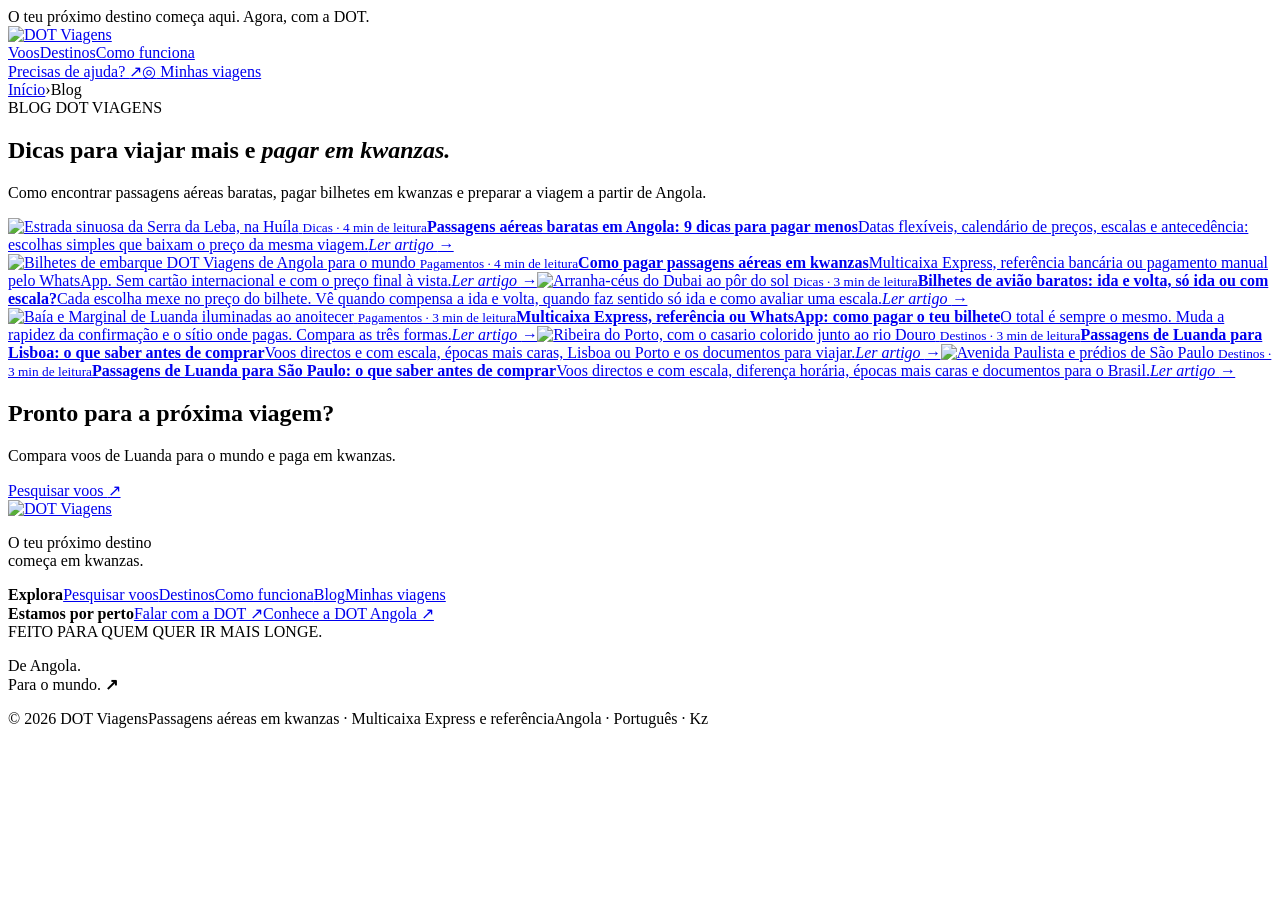
==== public/blog/index.html @ 827e8e00 "Pagamento manual pelo WhatsApp, blog com 6 artigos e home como antes - Pagamento: três opções com lo" ====
<!DOCTYPE html><html lang="pt-AO"><head><meta charset="UTF-8"><meta name="viewport" content="width=device-width,initial-scale=1">
<title>Blog DOT Viagens: passagens aéreas baratas e dicas de viagem</title>
<meta name="description" content="Dicas para encontrar passagens aéreas baratas em Angola, pagar bilhetes em kwanzas e preparar viagens de Luanda para Lisboa, São Paulo e o mundo.">
<link rel="canonical" href="https://dotviagens.vercel.app/blog">
<link rel="alternate" hreflang="pt-AO" href="https://dotviagens.vercel.app/blog"><link rel="alternate" hreflang="x-default" href="https://dotviagens.vercel.app/blog">
<meta name="robots" content="index,follow,max-image-preview:large,max-snippet:-1">
<meta name="theme-color" content="#ef5900">
<meta property="og:type" content="website"><meta property="og:site_name" content="DOT Viagens"><meta property="og:locale" content="pt_PT"><meta property="og:url" content="https://dotviagens.vercel.app/blog">
<meta property="og:title" content="Blog DOT Viagens: passagens aéreas baratas e dicas de viagem"><meta property="og:description" content="Dicas para encontrar passagens aéreas baratas em Angola, pagar bilhetes em kwanzas e preparar viagens de Luanda para Lisboa, São Paulo e o mundo.">
<meta property="og:image" content="https://dotviagens.vercel.app/assets/og-dot-viagens.jpg"><meta property="og:image:width" content="1200"><meta property="og:image:height" content="630"><meta property="og:image:alt" content="DOT Viagens: passagens aéreas pagas em kwanzas">
<meta name="twitter:card" content="summary_large_image"><meta name="twitter:title" content="Blog DOT Viagens: passagens aéreas baratas e dicas de viagem"><meta name="twitter:description" content="Dicas para encontrar passagens aéreas baratas em Angola, pagar bilhetes em kwanzas e preparar viagens de Luanda para Lisboa, São Paulo e o mundo."><meta name="twitter:image" content="https://dotviagens.vercel.app/assets/og-dot-viagens.jpg">
<link rel="icon" href="/favicon.ico" sizes="48x48"><link rel="icon" type="image/png" sizes="32x32" href="/favicon-32x32.png"><link rel="icon" type="image/png" sizes="16x16" href="/favicon-16x16.png"><link rel="apple-touch-icon" sizes="180x180" href="/apple-touch-icon.png"><link rel="manifest" href="/site.webmanifest">
<link rel="preconnect" href="https://fonts.googleapis.com"><link rel="preconnect" href="https://fonts.gstatic.com" crossorigin><link rel="stylesheet" href="https://fonts.googleapis.com/css2?family=DM+Sans:wght@400;450;500;550;600;650;700&family=Manrope:wght@400;500;600;650;700;750;800&display=swap">
<link rel="stylesheet" href="/styles.css"><link rel="stylesheet" href="/blog.css">
<script type="application/ld+json">{"@context":"https://schema.org","@graph":[{"@type":"Blog","@id":"https://dotviagens.vercel.app/blog#blog","name":"Blog DOT Viagens","url":"https://dotviagens.vercel.app/blog","description":"Dicas para encontrar passagens aéreas baratas em Angola, pagar bilhetes em kwanzas e preparar viagens de Luanda para Lisboa, São Paulo e o mundo.","inLanguage":"pt-AO","publisher":{"@type":"Organization","name":"DOT Viagens","url":"https://dotviagens.vercel.app/","logo":{"@type":"ImageObject","url":"https://dotviagens.vercel.app/icon-512.png"}},"blogPost":[{"@type":"BlogPosting","headline":"Passagens aéreas baratas em Angola: 9 dicas para pagar menos","url":"https://dotviagens.vercel.app/blog/passagens-aereas-baratas-em-angola","datePublished":"2026-11-08","image":"https://dotviagens.vercel.app/assets/hero/angola-mountains.jpg"},{"@type":"BlogPosting","headline":"Como pagar passagens aéreas em kwanzas","url":"https://dotviagens.vercel.app/blog/como-pagar-passagens-aereas-em-kwanzas","datePublished":"2026-11-08","image":"https://dotviagens.vercel.app/assets/og-dot-viagens.jpg"},{"@type":"BlogPosting","headline":"Bilhetes de avião baratos: ida e volta, só ida ou com escala?","url":"https://dotviagens.vercel.app/blog/bilhetes-de-aviao-baratos","datePublished":"2026-11-08","image":"https://dotviagens.vercel.app/assets/dubai.jpg"},{"@type":"BlogPosting","headline":"Multicaixa Express, referência ou WhatsApp: como pagar o teu bilhete","url":"https://dotviagens.vercel.app/blog/multicaixa-express-ou-referencia","datePublished":"2026-11-08","image":"https://dotviagens.vercel.app/assets/hero/angola-city.jpg"},{"@type":"BlogPosting","headline":"Passagens de Luanda para Lisboa: o que saber antes de comprar","url":"https://dotviagens.vercel.app/blog/passagens-luanda-lisboa","datePublished":"2026-11-08","image":"https://dotviagens.vercel.app/assets/lisboa.jpg"},{"@type":"BlogPosting","headline":"Passagens de Luanda para São Paulo: o que saber antes de comprar","url":"https://dotviagens.vercel.app/blog/passagens-luanda-sao-paulo","datePublished":"2026-11-08","image":"https://dotviagens.vercel.app/assets/saopaulo.jpg"}]},{"@type":"BreadcrumbList","itemListElement":[{"@type":"ListItem","position":1,"name":"Início","item":"https://dotviagens.vercel.app/"},{"@type":"ListItem","position":2,"name":"Blog","item":"https://dotviagens.vercel.app/blog"}]}]}</script>
</head><body class="blog-page">
<div class="announcement">O teu próximo destino começa aqui. <span>Agora, com a DOT.</span></div>
<header class="header wrap"><a href="/" class="brand" aria-label="DOT Viagens início"><img src="/assets/logo-dot-320.png" width="320" height="107" alt="DOT Viagens"></a><nav aria-label="Navegação principal"><a href="/#pesquisa">Voos</a><a href="/#destinos">Destinos</a><a href="/#como-funciona">Como funciona</a></nav><a class="text-btn" href="https://wa.me/244931343433" target="_blank" rel="noopener">Precisas de ajuda? <span>↗</span></a><a class="account" href="/minhas-viagens.html"><span>◎</span> Minhas viagens</a></header>
<main>
<nav class="crumbs wrap" aria-label="Estás aqui"><a href="/">Início</a><span aria-hidden="true">›</span><span aria-current="page">Blog</span></nav>
<section class="blog-hero wrap"><span class="eyebrow">BLOG DOT VIAGENS</span><h1>Dicas para viajar mais e <em>pagar em kwanzas.</em></h1><p>Como encontrar passagens aéreas baratas, pagar bilhetes em kwanzas e preparar a viagem a partir de Angola.</p></section>
<section class="wrap blog-list" aria-label="Artigos"><a class="post-card featured" href="/blog/passagens-aereas-baratas-em-angola"><span class="post-card-img"><img src="/assets/hero/angola-mountains.jpg" srcset="/assets/hero/angola-mountains-960.jpg 960w, /assets/hero/angola-mountains.jpg 1280w" sizes="(max-width: 760px) 100vw, 420px" width="1280" height="853" alt="Estrada sinuosa da Serra da Leba, na Huíla" loading="lazy" decoding="async"></span>
  <span class="post-card-body"><small>Dicas · 4 min de leitura</small><strong>Passagens aéreas baratas em Angola: 9 dicas para pagar menos</strong><span>Datas flexíveis, calendário de preços, escalas e antecedência: escolhas simples que baixam o preço da mesma viagem.</span><em>Ler artigo <i aria-hidden="true">→</i></em></span></a><div class="post-grid"><a class="post-card" href="/blog/como-pagar-passagens-aereas-em-kwanzas"><span class="post-card-img art"><picture class="art-picture"><source type="image/webp" srcset="/assets/boarding-tickets-900.webp"><img src="/assets/boarding-tickets-900.png" width="900" height="460" alt="Bilhetes de embarque DOT Viagens de Angola para o mundo" loading="lazy" decoding="async"></picture></span>
  <span class="post-card-body"><small>Pagamentos · 4 min de leitura</small><strong>Como pagar passagens aéreas em kwanzas</strong><span>Multicaixa Express, referência bancária ou pagamento manual pelo WhatsApp. Sem cartão internacional e com o preço final à vista.</span><em>Ler artigo <i aria-hidden="true">→</i></em></span></a><a class="post-card" href="/blog/bilhetes-de-aviao-baratos"><span class="post-card-img"><img src="/assets/dubai.jpg" width="800" height="533" alt="Arranha-céus do Dubai ao pôr do sol" loading="lazy" decoding="async"></span>
  <span class="post-card-body"><small>Dicas · 3 min de leitura</small><strong>Bilhetes de avião baratos: ida e volta, só ida ou com escala?</strong><span>Cada escolha mexe no preço do bilhete. Vê quando compensa a ida e volta, quando faz sentido só ida e como avaliar uma escala.</span><em>Ler artigo <i aria-hidden="true">→</i></em></span></a><a class="post-card" href="/blog/multicaixa-express-ou-referencia"><span class="post-card-img"><img src="/assets/hero/angola-city.jpg" srcset="/assets/hero/angola-city-960.jpg 960w, /assets/hero/angola-city.jpg 1920w" sizes="(max-width: 760px) 100vw, 420px" width="1920" height="1183" alt="Baía e Marginal de Luanda iluminadas ao anoitecer" loading="lazy" decoding="async"></span>
  <span class="post-card-body"><small>Pagamentos · 3 min de leitura</small><strong>Multicaixa Express, referência ou WhatsApp: como pagar o teu bilhete</strong><span>O total é sempre o mesmo. Muda a rapidez da confirmação e o sítio onde pagas. Compara as três formas.</span><em>Ler artigo <i aria-hidden="true">→</i></em></span></a><a class="post-card" href="/blog/passagens-luanda-lisboa"><span class="post-card-img"><img src="/assets/lisboa.jpg" width="800" height="533" alt="Ribeira do Porto, com o casario colorido junto ao rio Douro" loading="lazy" decoding="async"></span>
  <span class="post-card-body"><small>Destinos · 3 min de leitura</small><strong>Passagens de Luanda para Lisboa: o que saber antes de comprar</strong><span>Voos directos e com escala, épocas mais caras, Lisboa ou Porto e os documentos para viajar.</span><em>Ler artigo <i aria-hidden="true">→</i></em></span></a><a class="post-card" href="/blog/passagens-luanda-sao-paulo"><span class="post-card-img"><img src="/assets/saopaulo.jpg" width="800" height="600" alt="Avenida Paulista e prédios de São Paulo" loading="lazy" decoding="async"></span>
  <span class="post-card-body"><small>Destinos · 3 min de leitura</small><strong>Passagens de Luanda para São Paulo: o que saber antes de comprar</strong><span>Voos directos e com escala, diferença horária, épocas mais caras e documentos para o Brasil.</span><em>Ler artigo <i aria-hidden="true">→</i></em></span></a></div></section>
<section class="blog-cta wrap"><div><h2>Pronto para a próxima viagem?</h2><p>Compara voos de Luanda para o mundo e paga em kwanzas.</p></div><a class="white-btn" href="/#pesquisa">Pesquisar voos <span>↗</span></a></section>
</main>
<footer class="site-footer"><div class="wrap footer-main"><div><a href="/" class="brand" aria-label="DOT Viagens início"><img src="/assets/logo-dot-320.png" width="320" height="107" alt="DOT Viagens" loading="lazy"></a><p>O teu próximo destino<br>começa em kwanzas.</p></div><div><strong>Explora</strong><a href="/#pesquisa">Pesquisar voos</a><a href="/#destinos">Destinos</a><a href="/#como-funciona">Como funciona</a><a href="/blog">Blog</a><a href="/minhas-viagens.html">Minhas viagens</a></div><div><strong>Estamos por perto</strong><a href="https://wa.me/244931343433" target="_blank" rel="noopener">Falar com a DOT ↗</a><a href="https://www.dotangola.com" target="_blank" rel="noopener">Conhece a DOT Angola ↗</a></div><div class="footer-note"><span>FEITO PARA QUEM QUER IR MAIS LONGE.</span><p>De Angola.<br>Para o mundo. <b>↗</b></p></div></div><div class="wrap footer-bottom"><span>© 2026 DOT Viagens</span><span>Passagens aéreas em kwanzas · Multicaixa Express e referência</span><span>Angola · Português · Kz</span></div></footer>
<script type="module" src="/blog.js"></script></body></html>
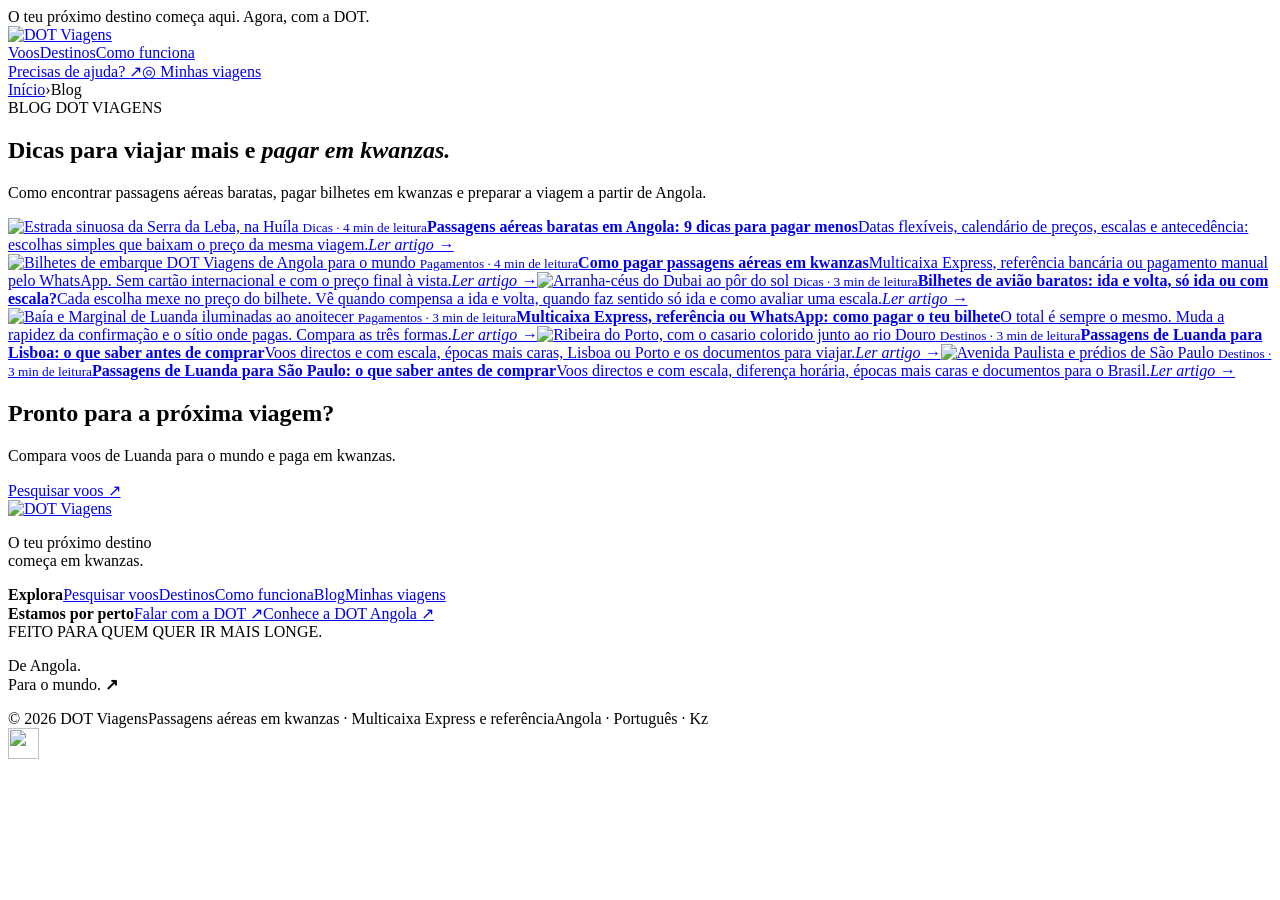
==== commit 9ce24659: "Botao flutuante do WhatsApp em todas as paginas publicas Circulo verde no canto inferior direito (ho" ====
--- a/public/blog/index.html
+++ b/public/blog/index.html
@@ -7,15 +7,15 @@
 <meta name="theme-color" content="#ef5900">
 <meta property="og:type" content="website"><meta property="og:site_name" content="DOT Viagens"><meta property="og:locale" content="pt_PT"><meta property="og:url" content="https://dotviagens.vercel.app/blog">
 <meta property="og:title" content="Blog DOT Viagens: passagens aéreas baratas e dicas de viagem"><meta property="og:description" content="Dicas para encontrar passagens aéreas baratas em Angola, pagar bilhetes em kwanzas e preparar viagens de Luanda para Lisboa, São Paulo e o mundo.">
-<meta property="og:image" content="https://dotviagens.vercel.app/assets/og-dot-viagens.jpg"><meta property="og:image:width" content="1200"><meta property="og:image:height" content="630"><meta property="og:image:alt" content="DOT Viagens: passagens aéreas pagas em kwanzas">
-<meta name="twitter:card" content="summary_large_image"><meta name="twitter:title" content="Blog DOT Viagens: passagens aéreas baratas e dicas de viagem"><meta name="twitter:description" content="Dicas para encontrar passagens aéreas baratas em Angola, pagar bilhetes em kwanzas e preparar viagens de Luanda para Lisboa, São Paulo e o mundo."><meta name="twitter:image" content="https://dotviagens.vercel.app/assets/og-dot-viagens.jpg">
+<meta property="og:image" content="https://dotviagens.vercel.app/assets/og-banner-passaporte.jpg"><meta property="og:image:width" content="1200"><meta property="og:image:height" content="630"><meta property="og:image:alt" content="O destino muda. A moeda continua a tua. Mão com passaporte angolano e bilhete de embarque DOT Viagens.">
+<meta name="twitter:card" content="summary_large_image"><meta name="twitter:title" content="Blog DOT Viagens: passagens aéreas baratas e dicas de viagem"><meta name="twitter:description" content="Dicas para encontrar passagens aéreas baratas em Angola, pagar bilhetes em kwanzas e preparar viagens de Luanda para Lisboa, São Paulo e o mundo."><meta name="twitter:image" content="https://dotviagens.vercel.app/assets/og-banner-passaporte.jpg">
 <link rel="icon" href="/favicon.ico" sizes="48x48"><link rel="icon" type="image/png" sizes="32x32" href="/favicon-32x32.png"><link rel="icon" type="image/png" sizes="16x16" href="/favicon-16x16.png"><link rel="apple-touch-icon" sizes="180x180" href="/apple-touch-icon.png"><link rel="manifest" href="/site.webmanifest">
 <link rel="preconnect" href="https://fonts.googleapis.com"><link rel="preconnect" href="https://fonts.gstatic.com" crossorigin><link rel="stylesheet" href="https://fonts.googleapis.com/css2?family=DM+Sans:wght@400;450;500;550;600;650;700&family=Manrope:wght@400;500;600;650;700;750;800&display=swap">
 <link rel="stylesheet" href="/styles.css"><link rel="stylesheet" href="/blog.css">
-<script type="application/ld+json">{"@context":"https://schema.org","@graph":[{"@type":"Blog","@id":"https://dotviagens.vercel.app/blog#blog","name":"Blog DOT Viagens","url":"https://dotviagens.vercel.app/blog","description":"Dicas para encontrar passagens aéreas baratas em Angola, pagar bilhetes em kwanzas e preparar viagens de Luanda para Lisboa, São Paulo e o mundo.","inLanguage":"pt-AO","publisher":{"@type":"Organization","name":"DOT Viagens","url":"https://dotviagens.vercel.app/","logo":{"@type":"ImageObject","url":"https://dotviagens.vercel.app/icon-512.png"}},"blogPost":[{"@type":"BlogPosting","headline":"Passagens aéreas baratas em Angola: 9 dicas para pagar menos","url":"https://dotviagens.vercel.app/blog/passagens-aereas-baratas-em-angola","datePublished":"2026-11-08","image":"https://dotviagens.vercel.app/assets/hero/angola-mountains.jpg"},{"@type":"BlogPosting","headline":"Como pagar passagens aéreas em kwanzas","url":"https://dotviagens.vercel.app/blog/como-pagar-passagens-aereas-em-kwanzas","datePublished":"2026-11-08","image":"https://dotviagens.vercel.app/assets/og-dot-viagens.jpg"},{"@type":"BlogPosting","headline":"Bilhetes de avião baratos: ida e volta, só ida ou com escala?","url":"https://dotviagens.vercel.app/blog/bilhetes-de-aviao-baratos","datePublished":"2026-11-08","image":"https://dotviagens.vercel.app/assets/dubai.jpg"},{"@type":"BlogPosting","headline":"Multicaixa Express, referência ou WhatsApp: como pagar o teu bilhete","url":"https://dotviagens.vercel.app/blog/multicaixa-express-ou-referencia","datePublished":"2026-11-08","image":"https://dotviagens.vercel.app/assets/hero/angola-city.jpg"},{"@type":"BlogPosting","headline":"Passagens de Luanda para Lisboa: o que saber antes de comprar","url":"https://dotviagens.vercel.app/blog/passagens-luanda-lisboa","datePublished":"2026-11-08","image":"https://dotviagens.vercel.app/assets/lisboa.jpg"},{"@type":"BlogPosting","headline":"Passagens de Luanda para São Paulo: o que saber antes de comprar","url":"https://dotviagens.vercel.app/blog/passagens-luanda-sao-paulo","datePublished":"2026-11-08","image":"https://dotviagens.vercel.app/assets/saopaulo.jpg"}]},{"@type":"BreadcrumbList","itemListElement":[{"@type":"ListItem","position":1,"name":"Início","item":"https://dotviagens.vercel.app/"},{"@type":"ListItem","position":2,"name":"Blog","item":"https://dotviagens.vercel.app/blog"}]}]}</script>
+<script type="application/ld+json">{"@context":"https://schema.org","@graph":[{"@type":"Blog","@id":"https://dotviagens.vercel.app/blog#blog","name":"Blog DOT Viagens","url":"https://dotviagens.vercel.app/blog","description":"Dicas para encontrar passagens aéreas baratas em Angola, pagar bilhetes em kwanzas e preparar viagens de Luanda para Lisboa, São Paulo e o mundo.","inLanguage":"pt-AO","publisher":{"@type":"Organization","name":"DOT Viagens","url":"https://dotviagens.vercel.app/","logo":{"@type":"ImageObject","url":"https://dotviagens.vercel.app/icon-512.png"}},"blogPost":[{"@type":"BlogPosting","headline":"Passagens aéreas baratas em Angola: 9 dicas para pagar menos","url":"https://dotviagens.vercel.app/blog/passagens-aereas-baratas-em-angola","datePublished":"2026-11-08","image":"https://dotviagens.vercel.app/assets/hero/angola-mountains.jpg"},{"@type":"BlogPosting","headline":"Como pagar passagens aéreas em kwanzas","url":"https://dotviagens.vercel.app/blog/como-pagar-passagens-aereas-em-kwanzas","datePublished":"2026-11-08","image":"https://dotviagens.vercel.app/assets/og-banner-passaporte.jpg"},{"@type":"BlogPosting","headline":"Bilhetes de avião baratos: ida e volta, só ida ou com escala?","url":"https://dotviagens.vercel.app/blog/bilhetes-de-aviao-baratos","datePublished":"2026-11-08","image":"https://dotviagens.vercel.app/assets/dubai.jpg"},{"@type":"BlogPosting","headline":"Multicaixa Express, referência ou WhatsApp: como pagar o teu bilhete","url":"https://dotviagens.vercel.app/blog/multicaixa-express-ou-referencia","datePublished":"2026-11-08","image":"https://dotviagens.vercel.app/assets/hero/angola-city.jpg"},{"@type":"BlogPosting","headline":"Passagens de Luanda para Lisboa: o que saber antes de comprar","url":"https://dotviagens.vercel.app/blog/passagens-luanda-lisboa","datePublished":"2026-11-08","image":"https://dotviagens.vercel.app/assets/lisboa.jpg"},{"@type":"BlogPosting","headline":"Passagens de Luanda para São Paulo: o que saber antes de comprar","url":"https://dotviagens.vercel.app/blog/passagens-luanda-sao-paulo","datePublished":"2026-11-08","image":"https://dotviagens.vercel.app/assets/saopaulo.jpg"}]},{"@type":"BreadcrumbList","itemListElement":[{"@type":"ListItem","position":1,"name":"Início","item":"https://dotviagens.vercel.app/"},{"@type":"ListItem","position":2,"name":"Blog","item":"https://dotviagens.vercel.app/blog"}]}]}</script>
 </head><body class="blog-page">
 <div class="announcement">O teu próximo destino começa aqui. <span>Agora, com a DOT.</span></div>
-<header class="header wrap"><a href="/" class="brand" aria-label="DOT Viagens início"><img src="/assets/logo-dot-320.png" width="320" height="107" alt="DOT Viagens"></a><nav aria-label="Navegação principal"><a href="/#pesquisa">Voos</a><a href="/#destinos">Destinos</a><a href="/#como-funciona">Como funciona</a></nav><a class="text-btn" href="https://wa.me/244931343433" target="_blank" rel="noopener">Precisas de ajuda? <span>↗</span></a><a class="account" href="/minhas-viagens.html"><span>◎</span> Minhas viagens</a></header>
+<header class="header wrap"><a href="/" class="brand" aria-label="DOT Viagens início"><img src="/assets/logo-dot-320.png" width="320" height="107" alt="DOT Viagens"></a><nav aria-label="Navegação principal"><a href="/#pesquisa">Voos</a><a href="/#destinos">Destinos</a><a href="/#como-funciona">Como funciona</a></nav><a class="text-btn" href="https://wa.me/244931343433" target="_blank" rel="noopener">Precisas de ajuda? <span>↗</span></a><a class="account" href="/minhas-viagens"><span>◎</span> Minhas viagens</a></header>
 <main>
 <nav class="crumbs wrap" aria-label="Estás aqui"><a href="/">Início</a><span aria-hidden="true">›</span><span aria-current="page">Blog</span></nav>
 <section class="blog-hero wrap"><span class="eyebrow">BLOG DOT VIAGENS</span><h1>Dicas para viajar mais e <em>pagar em kwanzas.</em></h1><p>Como encontrar passagens aéreas baratas, pagar bilhetes em kwanzas e preparar a viagem a partir de Angola.</p></section>
@@ -28,5 +28,6 @@
   <span class="post-card-body"><small>Destinos · 3 min de leitura</small><strong>Passagens de Luanda para São Paulo: o que saber antes de comprar</strong><span>Voos directos e com escala, diferença horária, épocas mais caras e documentos para o Brasil.</span><em>Ler artigo <i aria-hidden="true">→</i></em></span></a></div></section>
 <section class="blog-cta wrap"><div><h2>Pronto para a próxima viagem?</h2><p>Compara voos de Luanda para o mundo e paga em kwanzas.</p></div><a class="white-btn" href="/#pesquisa">Pesquisar voos <span>↗</span></a></section>
 </main>
-<footer class="site-footer"><div class="wrap footer-main"><div><a href="/" class="brand" aria-label="DOT Viagens início"><img src="/assets/logo-dot-320.png" width="320" height="107" alt="DOT Viagens" loading="lazy"></a><p>O teu próximo destino<br>começa em kwanzas.</p></div><div><strong>Explora</strong><a href="/#pesquisa">Pesquisar voos</a><a href="/#destinos">Destinos</a><a href="/#como-funciona">Como funciona</a><a href="/blog">Blog</a><a href="/minhas-viagens.html">Minhas viagens</a></div><div><strong>Estamos por perto</strong><a href="https://wa.me/244931343433" target="_blank" rel="noopener">Falar com a DOT ↗</a><a href="https://www.dotangola.com" target="_blank" rel="noopener">Conhece a DOT Angola ↗</a></div><div class="footer-note"><span>FEITO PARA QUEM QUER IR MAIS LONGE.</span><p>De Angola.<br>Para o mundo. <b>↗</b></p></div></div><div class="wrap footer-bottom"><span>© 2026 DOT Viagens</span><span>Passagens aéreas em kwanzas · Multicaixa Express e referência</span><span>Angola · Português · Kz</span></div></footer>
+<footer class="site-footer"><div class="wrap footer-main"><div><a href="/" class="brand" aria-label="DOT Viagens início"><img src="/assets/logo-dot-320.png" width="320" height="107" alt="DOT Viagens" loading="lazy"></a><p>O teu próximo destino<br>começa em kwanzas.</p></div><div><strong>Explora</strong><a href="/#pesquisa">Pesquisar voos</a><a href="/#destinos">Destinos</a><a href="/#como-funciona">Como funciona</a><a href="/blog">Blog</a><a href="/minhas-viagens">Minhas viagens</a></div><div><strong>Estamos por perto</strong><a href="https://wa.me/244931343433" target="_blank" rel="noopener">Falar com a DOT ↗</a><a href="https://www.dotangola.com" target="_blank" rel="noopener">Conhece a DOT Angola ↗</a></div><div class="footer-note"><span>FEITO PARA QUEM QUER IR MAIS LONGE.</span><p>De Angola.<br>Para o mundo. <b>↗</b></p></div></div><div class="wrap footer-bottom"><span>© 2026 DOT Viagens</span><span>Passagens aéreas em kwanzas · Multicaixa Express e referência</span><span>Angola · Português · Kz</span></div></footer>
+<a class="wa-float" href="https://wa.me/244931343433?text=Ol%C3%A1%2C%20DOT%20Viagens!%20Preciso%20de%20ajuda%20com%20uma%20viagem." target="_blank" rel="noopener" aria-label="Falar com a DOT Viagens no WhatsApp" title="Fala connosco no WhatsApp"><img src="/assets/whatsapp-white.svg" width="31" height="31" alt=""></a>
 <script type="module" src="/blog.js"></script></body></html>
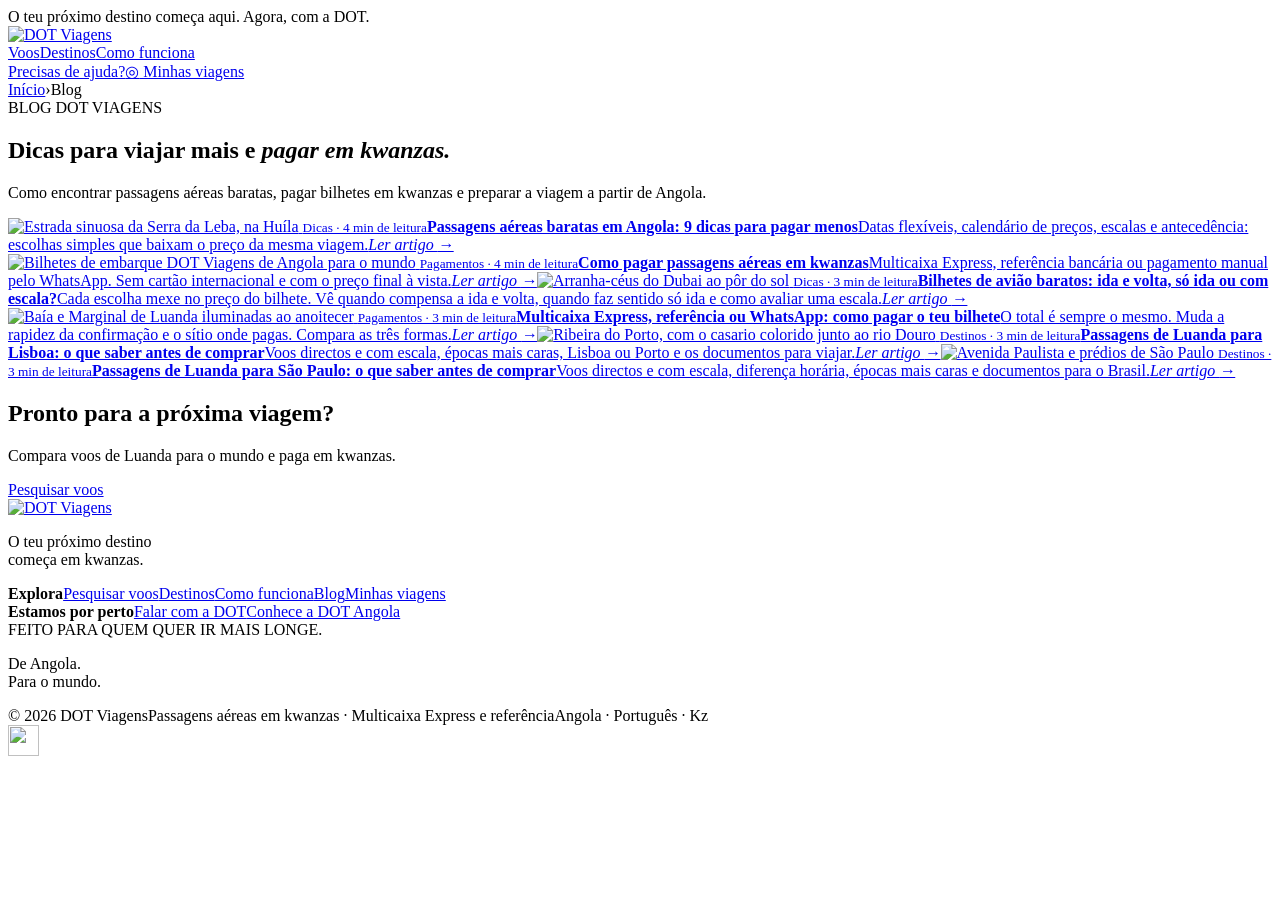
==== commit 2b058254: "Black Friday, menos creditos (sem precos nos calendarios, dia mais proximo so quando nao ha voos, li" ====
--- a/public/blog/index.html
+++ b/public/blog/index.html
@@ -15,7 +15,7 @@
 <script type="application/ld+json">{"@context":"https://schema.org","@graph":[{"@type":"Blog","@id":"https://dotviagens.vercel.app/blog#blog","name":"Blog DOT Viagens","url":"https://dotviagens.vercel.app/blog","description":"Dicas para encontrar passagens aéreas baratas em Angola, pagar bilhetes em kwanzas e preparar viagens de Luanda para Lisboa, São Paulo e o mundo.","inLanguage":"pt-AO","publisher":{"@type":"Organization","name":"DOT Viagens","url":"https://dotviagens.vercel.app/","logo":{"@type":"ImageObject","url":"https://dotviagens.vercel.app/icon-512.png"}},"blogPost":[{"@type":"BlogPosting","headline":"Passagens aéreas baratas em Angola: 9 dicas para pagar menos","url":"https://dotviagens.vercel.app/blog/passagens-aereas-baratas-em-angola","datePublished":"2026-11-08","image":"https://dotviagens.vercel.app/assets/hero/angola-mountains.jpg"},{"@type":"BlogPosting","headline":"Como pagar passagens aéreas em kwanzas","url":"https://dotviagens.vercel.app/blog/como-pagar-passagens-aereas-em-kwanzas","datePublished":"2026-11-08","image":"https://dotviagens.vercel.app/assets/og-banner-passaporte.jpg"},{"@type":"BlogPosting","headline":"Bilhetes de avião baratos: ida e volta, só ida ou com escala?","url":"https://dotviagens.vercel.app/blog/bilhetes-de-aviao-baratos","datePublished":"2026-11-08","image":"https://dotviagens.vercel.app/assets/dubai.jpg"},{"@type":"BlogPosting","headline":"Multicaixa Express, referência ou WhatsApp: como pagar o teu bilhete","url":"https://dotviagens.vercel.app/blog/multicaixa-express-ou-referencia","datePublished":"2026-11-08","image":"https://dotviagens.vercel.app/assets/hero/angola-city.jpg"},{"@type":"BlogPosting","headline":"Passagens de Luanda para Lisboa: o que saber antes de comprar","url":"https://dotviagens.vercel.app/blog/passagens-luanda-lisboa","datePublished":"2026-11-08","image":"https://dotviagens.vercel.app/assets/lisboa.jpg"},{"@type":"BlogPosting","headline":"Passagens de Luanda para São Paulo: o que saber antes de comprar","url":"https://dotviagens.vercel.app/blog/passagens-luanda-sao-paulo","datePublished":"2026-11-08","image":"https://dotviagens.vercel.app/assets/saopaulo.jpg"}]},{"@type":"BreadcrumbList","itemListElement":[{"@type":"ListItem","position":1,"name":"Início","item":"https://dotviagens.vercel.app/"},{"@type":"ListItem","position":2,"name":"Blog","item":"https://dotviagens.vercel.app/blog"}]}]}</script>
 </head><body class="blog-page">
 <div class="announcement">O teu próximo destino começa aqui. <span>Agora, com a DOT.</span></div>
-<header class="header wrap"><a href="/" class="brand" aria-label="DOT Viagens início"><img src="/assets/logo-dot-320.png" width="320" height="107" alt="DOT Viagens"></a><nav aria-label="Navegação principal"><a href="/#pesquisa">Voos</a><a href="/#destinos">Destinos</a><a href="/#como-funciona">Como funciona</a></nav><a class="text-btn" href="https://wa.me/244931343433" target="_blank" rel="noopener">Precisas de ajuda? <span>↗</span></a><a class="account" href="/minhas-viagens"><span>◎</span> Minhas viagens</a></header>
+<header class="header wrap"><a href="/" class="brand" aria-label="DOT Viagens início"><img src="/assets/logo-dot-320.png" width="320" height="107" alt="DOT Viagens"></a><nav aria-label="Navegação principal"><a href="/#pesquisa">Voos</a><a href="/#destinos">Destinos</a><a href="/#como-funciona">Como funciona</a></nav><a class="text-btn" href="https://wa.me/244931343433" target="_blank" rel="noopener">Precisas de ajuda?</a><a class="account" href="/minhas-viagens"><span>◎</span> Minhas viagens</a></header>
 <main>
 <nav class="crumbs wrap" aria-label="Estás aqui"><a href="/">Início</a><span aria-hidden="true">›</span><span aria-current="page">Blog</span></nav>
 <section class="blog-hero wrap"><span class="eyebrow">BLOG DOT VIAGENS</span><h1>Dicas para viajar mais e <em>pagar em kwanzas.</em></h1><p>Como encontrar passagens aéreas baratas, pagar bilhetes em kwanzas e preparar a viagem a partir de Angola.</p></section>
@@ -26,8 +26,8 @@
   <span class="post-card-body"><small>Pagamentos · 3 min de leitura</small><strong>Multicaixa Express, referência ou WhatsApp: como pagar o teu bilhete</strong><span>O total é sempre o mesmo. Muda a rapidez da confirmação e o sítio onde pagas. Compara as três formas.</span><em>Ler artigo <i aria-hidden="true">→</i></em></span></a><a class="post-card" href="/blog/passagens-luanda-lisboa"><span class="post-card-img"><img src="/assets/lisboa.jpg" width="800" height="533" alt="Ribeira do Porto, com o casario colorido junto ao rio Douro" loading="lazy" decoding="async"></span>
   <span class="post-card-body"><small>Destinos · 3 min de leitura</small><strong>Passagens de Luanda para Lisboa: o que saber antes de comprar</strong><span>Voos directos e com escala, épocas mais caras, Lisboa ou Porto e os documentos para viajar.</span><em>Ler artigo <i aria-hidden="true">→</i></em></span></a><a class="post-card" href="/blog/passagens-luanda-sao-paulo"><span class="post-card-img"><img src="/assets/saopaulo.jpg" width="800" height="600" alt="Avenida Paulista e prédios de São Paulo" loading="lazy" decoding="async"></span>
   <span class="post-card-body"><small>Destinos · 3 min de leitura</small><strong>Passagens de Luanda para São Paulo: o que saber antes de comprar</strong><span>Voos directos e com escala, diferença horária, épocas mais caras e documentos para o Brasil.</span><em>Ler artigo <i aria-hidden="true">→</i></em></span></a></div></section>
-<section class="blog-cta wrap"><div><h2>Pronto para a próxima viagem?</h2><p>Compara voos de Luanda para o mundo e paga em kwanzas.</p></div><a class="white-btn" href="/#pesquisa">Pesquisar voos <span>↗</span></a></section>
+<section class="blog-cta wrap"><div><h2>Pronto para a próxima viagem?</h2><p>Compara voos de Luanda para o mundo e paga em kwanzas.</p></div><a class="white-btn" href="/#pesquisa">Pesquisar voos</a></section>
 </main>
-<footer class="site-footer"><div class="wrap footer-main"><div><a href="/" class="brand" aria-label="DOT Viagens início"><img src="/assets/logo-dot-320.png" width="320" height="107" alt="DOT Viagens" loading="lazy"></a><p>O teu próximo destino<br>começa em kwanzas.</p></div><div><strong>Explora</strong><a href="/#pesquisa">Pesquisar voos</a><a href="/#destinos">Destinos</a><a href="/#como-funciona">Como funciona</a><a href="/blog">Blog</a><a href="/minhas-viagens">Minhas viagens</a></div><div><strong>Estamos por perto</strong><a href="https://wa.me/244931343433" target="_blank" rel="noopener">Falar com a DOT ↗</a><a href="https://www.dotangola.com" target="_blank" rel="noopener">Conhece a DOT Angola ↗</a></div><div class="footer-note"><span>FEITO PARA QUEM QUER IR MAIS LONGE.</span><p>De Angola.<br>Para o mundo. <b>↗</b></p></div></div><div class="wrap footer-bottom"><span>© 2026 DOT Viagens</span><span>Passagens aéreas em kwanzas · Multicaixa Express e referência</span><span>Angola · Português · Kz</span></div></footer>
+<footer class="site-footer"><div class="wrap footer-main"><div><a href="/" class="brand" aria-label="DOT Viagens início"><img src="/assets/logo-dot-320.png" width="320" height="107" alt="DOT Viagens" loading="lazy"></a><p>O teu próximo destino<br>começa em kwanzas.</p></div><div><strong>Explora</strong><a href="/#pesquisa">Pesquisar voos</a><a href="/#destinos">Destinos</a><a href="/#como-funciona">Como funciona</a><a href="/blog">Blog</a><a href="/minhas-viagens">Minhas viagens</a></div><div><strong>Estamos por perto</strong><a href="https://wa.me/244931343433" target="_blank" rel="noopener">Falar com a DOT</a><a href="https://www.dotangola.com" target="_blank" rel="noopener">Conhece a DOT Angola</a></div><div class="footer-note"><span>FEITO PARA QUEM QUER IR MAIS LONGE.</span><p>De Angola.<br>Para o mundo.</p></div></div><div class="wrap footer-bottom"><span>© 2026 DOT Viagens</span><span>Passagens aéreas em kwanzas · Multicaixa Express e referência</span><span>Angola · Português · Kz</span></div></footer>
 <a class="wa-float" href="https://wa.me/244931343433?text=Ol%C3%A1%2C%20DOT%20Viagens!%20Preciso%20de%20ajuda%20com%20uma%20viagem." target="_blank" rel="noopener" aria-label="Falar com a DOT Viagens no WhatsApp" title="Fala connosco no WhatsApp"><img src="/assets/whatsapp-white.svg" width="31" height="31" alt=""></a>
-<script type="module" src="/blog.js"></script></body></html>
+<script type="module" src="/blog.js"></script><script type="module" src="/ai-chat.js"></script></body></html>
